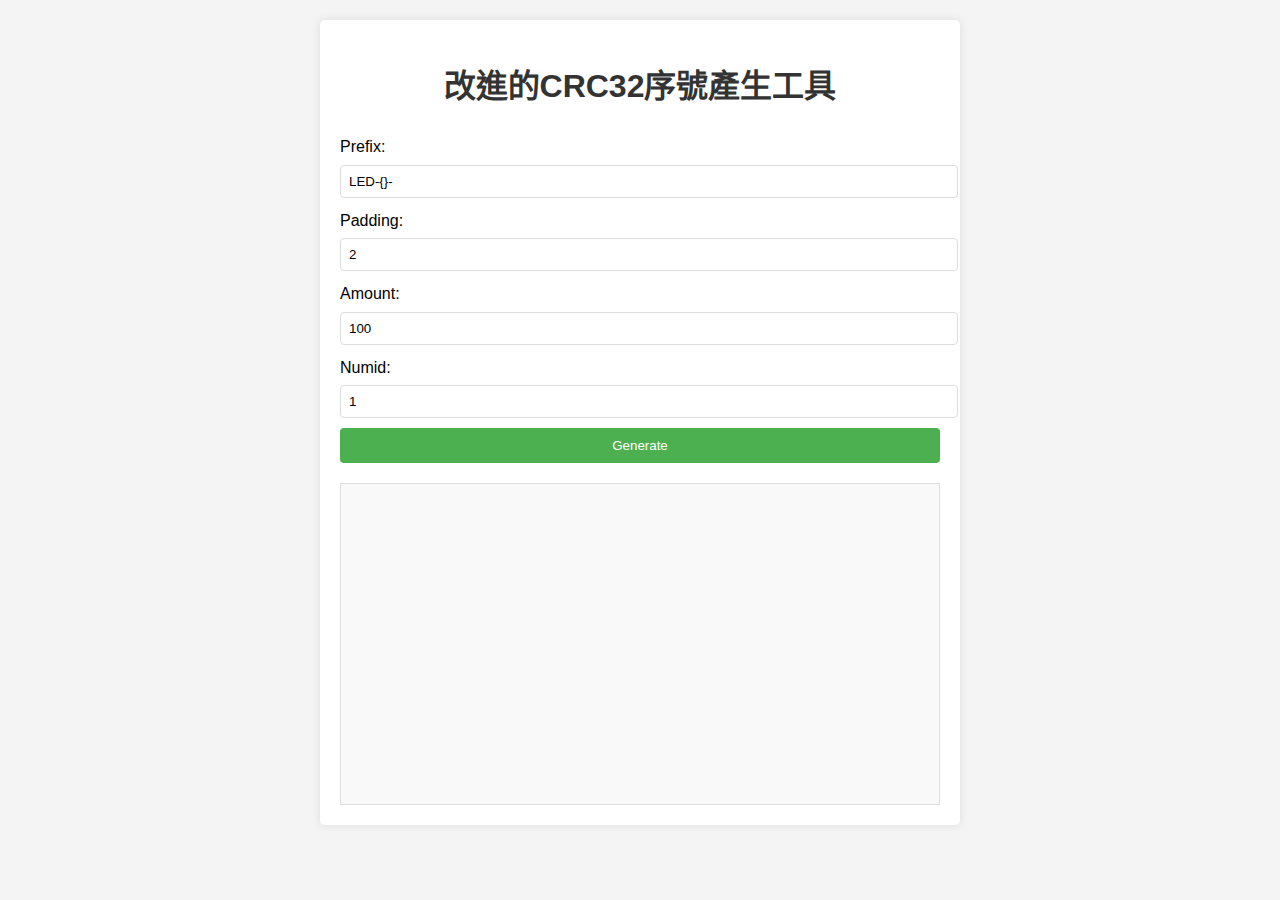
==== index2.html @ f28050e6 "Create index2.html" ====
<!DOCTYPE html>
<html lang="zh-TW">
<head>
    <meta charset="UTF-8">
    <meta name="viewport" content="width=device-width, initial-scale=1.0">
    <title>改進的CRC32序號產生工具</title>
    <style>
        body {
            font-family: Arial, sans-serif;
            line-height: 1.6;
            margin: 0;
            padding: 20px;
            background-color: #f4f4f4;
        }
        .container {
            max-width: 600px;
            margin: auto;
            background: white;
            padding: 20px;
            border-radius: 5px;
            box-shadow: 0 0 10px rgba(0,0,0,0.1);
        }
        h1 {
            text-align: center;
            color: #333;
        }
        label {
            display: block;
            margin-bottom: 5px;
        }
        input[type="text"], input[type="number"] {
            width: 100%;
            padding: 8px;
            margin-bottom: 10px;
            border: 1px solid #ddd;
            border-radius: 4px;
        }
        button {
            display: block;
            width: 100%;
            padding: 10px;
            background-color: #4CAF50;
            color: white;
            border: none;
            border-radius: 4px;
            cursor: pointer;
        }
        button:hover {
            background-color: #45a049;
        }
        #demo {
            margin-top: 20px;
            border: 1px solid #ddd;
            padding: 10px;
            height: 300px;
            overflow-y: auto;
            background-color: #f9f9f9;
        }
        .class {
            display: block;
            width: 100%;
            margin-bottom: 5px;
            padding: 5px;
            border: 1px solid #ddd;
            border-radius: 4px;
            background-color: white;
            cursor: pointer;
        }
        .class:hover {
            background-color: #f0f0f0;
        }
        em {
            display: block;
            margin-bottom: 10px;
            font-style: italic;
            color: #666;
        }
    </style>
</head>
<body>
    <div class="container">
        <h1>改進的CRC32序號產生工具</h1>
        <form id="serialForm">
            <label for="prefix">Prefix:</label>
            <input type="text" id="prefix" value="LED-{}-" required>
            
            <label for="pading">Padding:</label>
            <input type="number" id="pading" value="2" min="1" required>
            
            <label for="amount">Amount:</label>
            <input type="number" id="amount" value="100" min="1" required>
            
            <label for="numid">Numid:</label>
            <input type="number" id="numid" value="1" min="1" required>
            
            <button type="button" onclick="main()">Generate</button>
        </form>
        <div id="demo"></div>
    </div>

    <!-- 引入外部JavaScript文件 -->
    <script src="https://ksp-amosa.github.io/StationeersHashGen/scrip.js"></script>

    <script>
    // 這裡只保留必要的頁面互動代碼
    document.addEventListener('DOMContentLoaded', function() {
        const generateButton = document.querySelector('button');
        generateButton.addEventListener('click', main);
    });

    // 如果main函數在外部JS中沒有定義，我們在這裡定義它
    if (typeof main !== 'function') {
        function main() {
            const prefix = document.getElementById('prefix').value;
            const pading = Number(document.getElementById('pading').value);
            const amount = Number(document.getElementById('amount').value);
            const numid = Number(document.getElementById('numid').value);

            let strlist = "<em>提示：點擊可複製序號</em><br/>"

            for (let i = 0; i < amount; i++) {
                strlist += "<input type='text' class='class' readonly value='"+sethash(prefix.replace("{}", pad(i+1, pading)), i+numid) + "' />\n"
            }

            document.getElementById("demo").innerHTML = strlist;
            setupCopyFunctionality();
        }
    }

    function setupCopyFunctionality() {
        const spans = document.querySelectorAll(".class");
        spans.forEach(span => {
            span.onclick = function() {
                const tempTextArea = document.createElement("textarea");
                tempTextArea.value = this.value;
                document.body.appendChild(tempTextArea);
                tempTextArea.select();
                document.execCommand("copy");
                document.body.removeChild(tempTextArea);
                console.log("已複製：" + this.value);
            }
        });
    }
    </script>
</body>
</html>
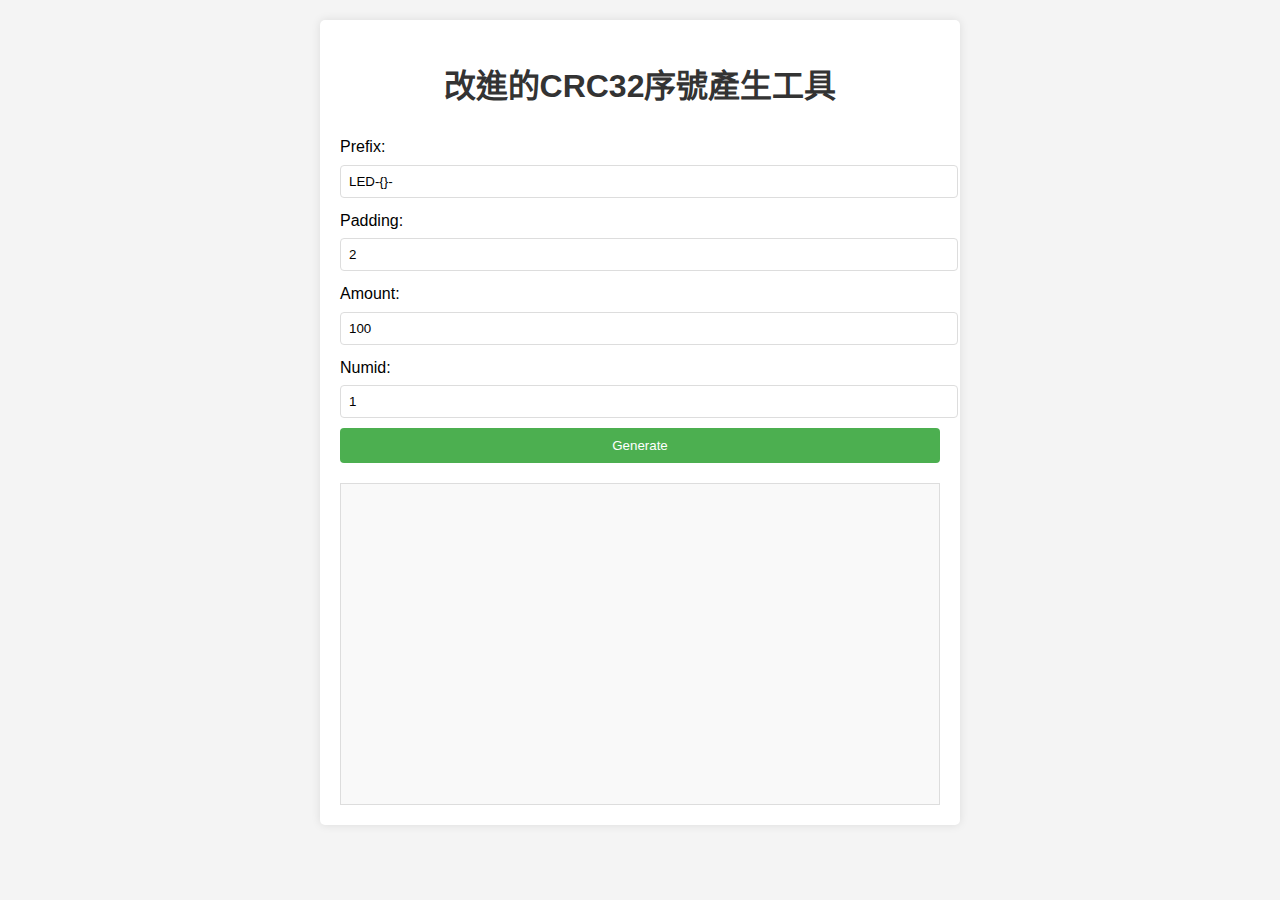
==== commit d62d7e7b: "Update index2.html" ====
--- a/index2.html
+++ b/index2.html
@@ -99,7 +99,7 @@
     </div>
 
     <!-- 引入外部JavaScript文件 -->
-    <script src="https://ksp-amosa.github.io/StationeersHashGen/scrip.js"></script>
+    <script src="scrip.js"></script>
 
     <script>
     // 這裡只保留必要的頁面互動代碼
